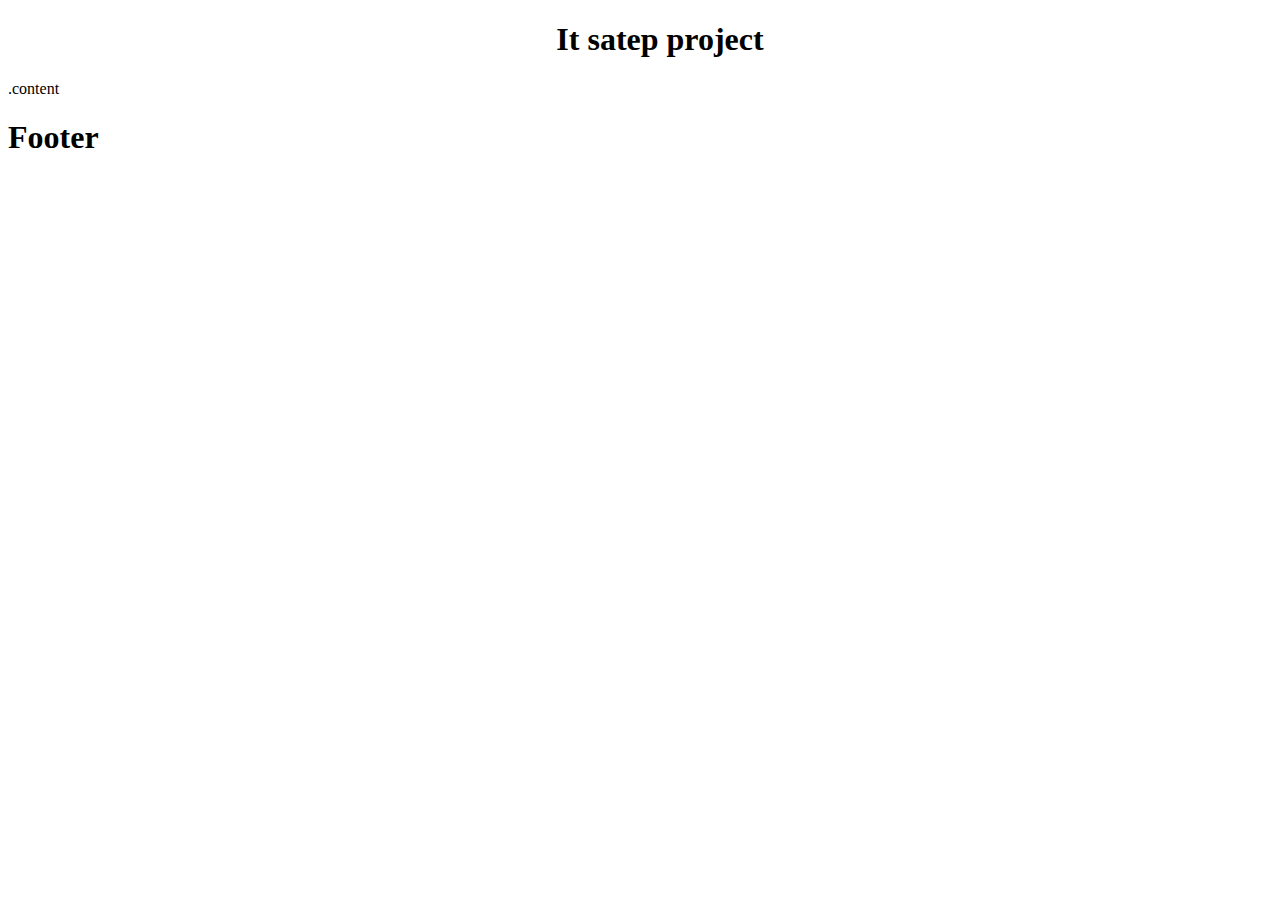
==== frontend/index.html @ 6df8404c "Make html and finish design" ====
<!DOCTYPE html>
<html lang="en">
  <head>
    <meta charset="UTF-8" />
    <meta name="viewport" content="width=device-width, initial-scale=1.0" />
    <title>Portfilio Site</title>

    <style>
        .header__title {
            text-align: center;
        }
    </style>

  </head>
  <body>

    <dir class="header">
      <h1 class="header__title">It satep project</h1>
    </dir>

    <div class="content"> 
      .content 
    </div>

    <div class="footer">
      <h1>Footer</h1>
    </div>
  </body>
</html>
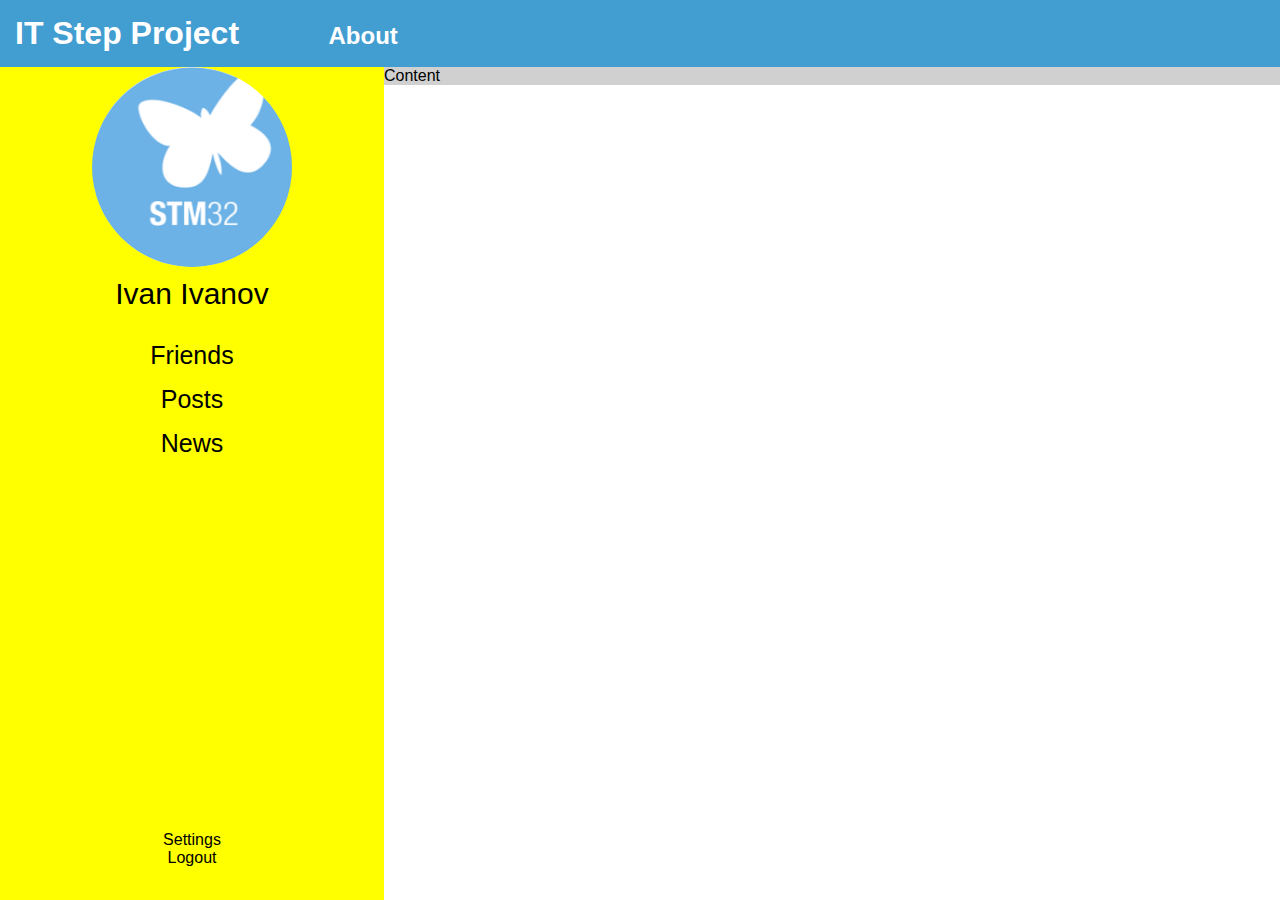
==== commit b7a251ac: "Modified HTML" ====
--- a/frontend/index.html
+++ b/frontend/index.html
@@ -4,26 +4,33 @@
     <meta charset="UTF-8" />
     <meta name="viewport" content="width=device-width, initial-scale=1.0" />
     <title>Portfilio Site</title>
-
-    <style>
-        .header__title {
-            text-align: center;
-        }
-    </style>
-
+    <link rel="stylesheet" href="./style.css" />
   </head>
   <body>
-
-    <dir class="header">
-      <h1 class="header__title">It satep project</h1>
-    </dir>
-
-    <div class="content"> 
-      .content 
+    <div class="header">
+      <h1 class="header__title">IT Step Project</h1>
+      <h2 class="header__about">About</h2>
     </div>
-
-    <div class="footer">
-      <h1>Footer</h1>
+    <div class="wrapper">
+      <div class="menu">
+        <div class="menu__top">
+          <img
+            class="menu__img"
+            src="./stm32.png"
+            alt=""
+          />
+          <div class="menu__name">Ivan Ivanov</div>
+          <ul class="menu__links">
+            <a href="#"><li class="menu__link">Friends</li></a>
+            <a href="#"><li class="menu__link">Posts</li></a>
+            <a href="#"><li class="menu__link">News</li></a>
+          </ul>
+        </div>
+        <ul class="menu__bottom">
+            <li class="menu__bottom_item">Settings</li>
+            <li class="menu__bottom_item">Logout</li>
+      </ul>
     </div>
+    <div class="content">Content</div>
   </body>
 </html>
--- a/frontend/style.css
+++ b/frontend/style.css
@@ -0,0 +1,93 @@
+/* Nullify */
+* {
+  margin: 0;
+  padding: 0;
+  box-sizing: border-box;
+}
+
+body {
+  font-family: "Gill Sans", "Gill Sans MT", Calibri, "Trebuchet MS", sans-serif;
+}
+
+h1,
+h2 {
+  display: inline;
+}
+
+a {
+  color: #000;
+  text-decoration: none;
+  transition: 0.5s ease-in-out;
+}
+
+a:hover {
+  color: rgb(66, 157, 209);
+}
+li {
+  list-style-type: none;
+}
+
+.header {
+  width: 100%;
+  background-color: rgb(66, 157, 209);
+  padding: 15px;
+  color: #fff;
+}
+.header__title {
+  margin-right: 85px;
+}
+
+.wrapper {
+  background-color: rgb(208, 208, 208);
+  width: 100%;
+  height: 100%;
+  display: flex;
+}
+
+.menu {
+  background-color: yellow;
+  position: fixed;
+  display: flex;
+  flex-direction: column;
+  justify-content: space-between;
+  align-items: center;
+  width: 30%;
+  height: 100%;
+}
+
+.menu__top {
+  width: 100%;
+  display: flex;
+  flex-direction: column;
+  align-items: center;
+}
+.menu__bottom {
+  width: 100%;
+  display: block;
+  margin-bottom: 100px;
+  display: flex;
+  flex-direction: column;
+  align-items: center;
+}
+
+.menu__img {
+  width: 200px;
+  height: 200px;
+  border-radius: 50%;
+  margin-bottom: 10px;
+}
+.menu__name {
+  font-size: 30px;
+  margin-bottom: 30px;
+}
+.menu__links {
+}
+.menu__link {
+  font-size: 25px;
+  text-align: center;
+  margin-bottom: 15px;
+}
+.content {
+  margin-left: 30%;
+  width: 100%;
+}
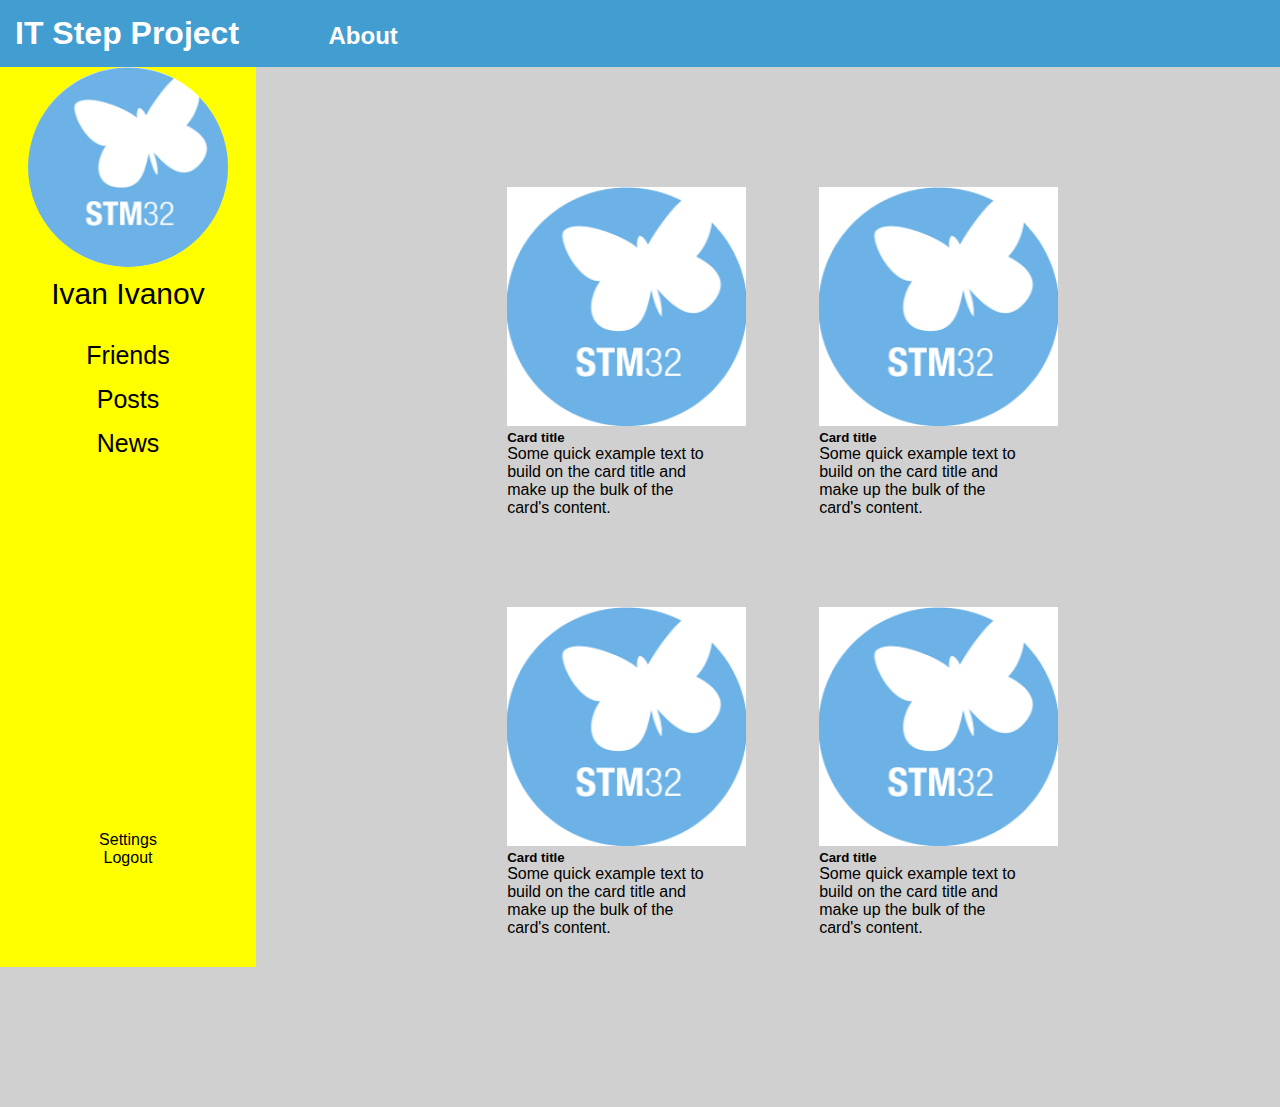
==== commit a5b5efcf: "Finish making HTML template" ====
--- a/frontend/index.html
+++ b/frontend/index.html
@@ -4,8 +4,17 @@
     <meta charset="UTF-8" />
     <meta name="viewport" content="width=device-width, initial-scale=1.0" />
     <title>Portfilio Site</title>
-    <link rel="stylesheet" href="./style.css" />
-  </head>
+    
+
+    <!-- CSS -->
+<link rel="stylesheet" href="https://cdn.jsdelivr.net/npm/bootstrap@4.5.3/dist/css/bootstrap.min.css" integrity="sha384-TX8t27EcRE3e/ihU7zmQxVncDAy5uIKz4rEkgIXeMed4M0jlfIDPvg6uqKI2xXr2" crossorigin="anonymous">
+
+<!-- jQuery and JS bundle w/ Popper.js -->
+<script src="https://code.jquery.com/jquery-3.5.1.slim.min.js" integrity="sha384-DfXdz2htPH0lsSSs5nCTpuj/zy4C+OGpamoFVy38MVBnE+IbbVYUew+OrCXaRkfj" crossorigin="anonymous"></script>
+<script src="https://cdn.jsdelivr.net/npm/bootstrap@4.5.3/dist/js/bootstrap.bundle.min.js" integrity="sha384-ho+j7jyWK8fNQe+A12Hb8AhRq26LrZ/JpcUGGOn+Y7RsweNrtN/tE3MoK7ZeZDyx" crossorigin="anonymous"></script>
+  
+<link rel="stylesheet" href="./style.css" />
+</head>
   <body>
     <div class="header">
       <h1 class="header__title">IT Step Project</h1>
@@ -31,6 +40,40 @@
             <li class="menu__bottom_item">Logout</li>
       </ul>
     </div>
-    <div class="content">Content</div>
+
+    <div class="content">
+      <div class="card">
+        <img src="./stm32.png" class="card-img-top" alt="...">
+        <div class="card-body">
+          <h5 class="card-title">Card title</h5>
+          <p class="card-text">Some quick example text to build on the card title and make up the bulk of the card's content.</p>
+        </div>
+      </div>
+        
+      <div class="card">
+        <img src="./stm32.png" class="card-img-top" alt="...">
+        <div class="card-body">
+          <h5 class="card-title">Card title</h5>
+          <p class="card-text">Some quick example text to build on the card title and make up the bulk of the card's content.</p>
+        </div>
+      </div>
+      
+      <div class="card">
+        <img src="./stm32.png" class="card-img-top" alt="...">
+        <div class="card-body">
+          <h5 class="card-title">Card title</h5>
+          <p class="card-text">Some quick example text to build on the card title and make up the bulk of the card's content.</p>
+        </div>
+      </div>
+
+      <div class="card">
+        <img src="./stm32.png" class="card-img-top" alt="...">
+        <div class="card-body">
+          <h5 class="card-title">Card title</h5>
+          <p class="card-text">Some quick example text to build on the card title and make up the bulk of the card's content.</p>
+        </div>
+      </div>
+      
+    </div>
   </body>
 </html>
--- a/frontend/style.css
+++ b/frontend/style.css
@@ -22,6 +22,7 @@
 
 a:hover {
   color: rgb(66, 157, 209);
+  text-decoration: none;
 }
 li {
   list-style-type: none;
@@ -51,7 +52,7 @@
   flex-direction: column;
   justify-content: space-between;
   align-items: center;
-  width: 30%;
+  width: 20%;
   height: 100%;
 }
 
@@ -88,6 +89,16 @@
   margin-bottom: 15px;
 }
 .content {
-  margin-left: 30%;
+  margin-left: 20%;
   width: 100%;
+  display: flex;
+  flex-wrap: wrap;
+  padding: 100px 200px;
 }
+.card {
+padding: 20px;
+margin: 0 5%;
+margin-bottom: 50px;
+width: 40%;
+border-radius: 10px;
+}
